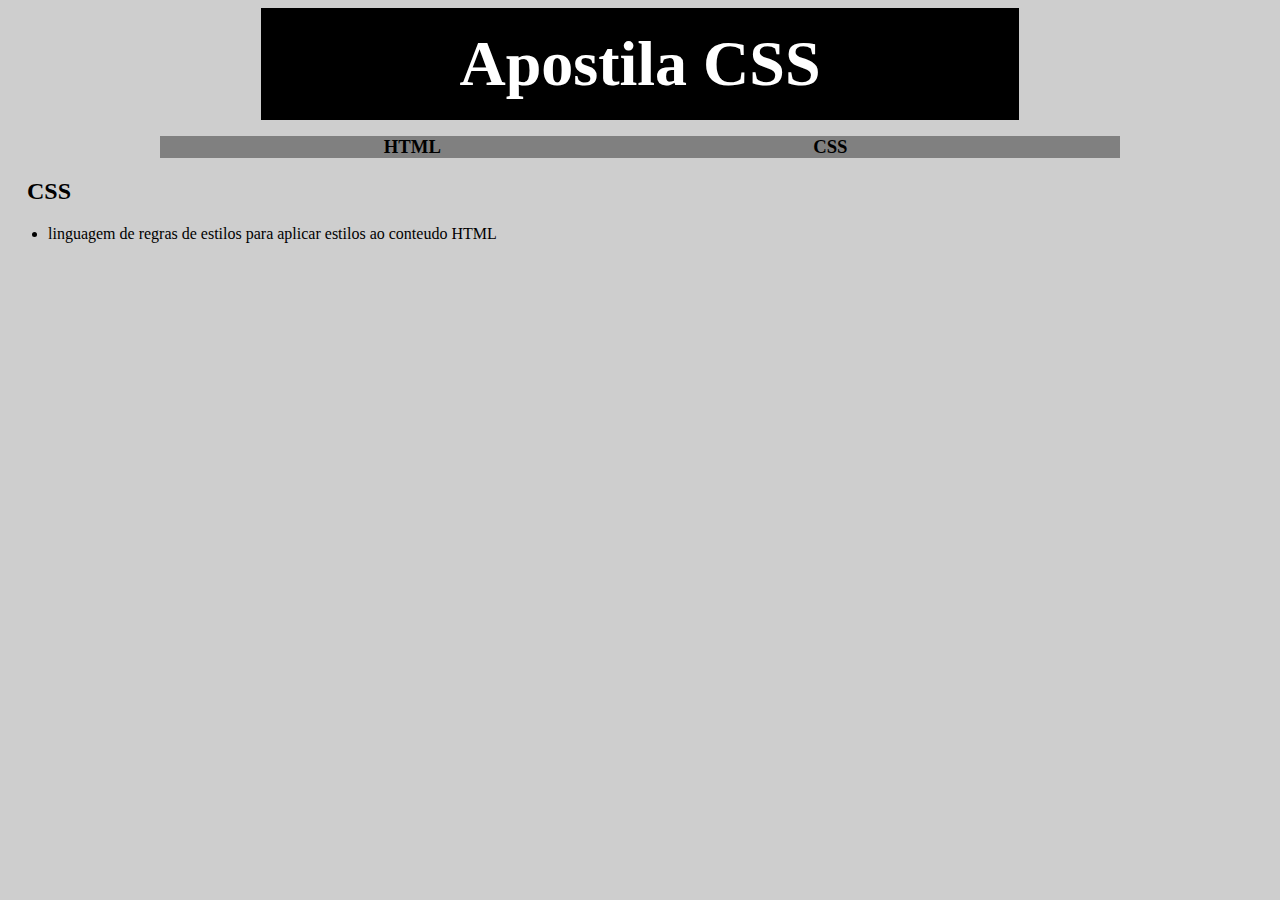
==== pg2.html @ 3d5b209b "Create pg2.html" ====
<!DOCTYPE html>
<html lang="pt-BR">
<head>
    <meta charset="UTF-8">
    <meta name="viewport" content="width=device-width, initial-scale=1.0">
    <title>Apostila HTML/CSS 2</title>
    <link rel="stylesheet" href="estilo.css">
</head>
<body>
    <div>
        <h1 class="titulo">Apostila CSS</h1>
    <header class="cima">
    <ul>
        <li class="header"><a href="index.html" class="links"><h3 class="alinhamento">HTML</h3></a></li>
        <li class="header"><a href="#css" class="links"><h3 class="alinhamento">CSS</h3></a></li>
    </ul>
    </header>
    <h2 id="css" class="css">
        CSS
    </h2>
    <ul>
        <li>
            linguagem de regras de estilos para aplicar estilos ao conteudo HTML
        </li>
    </ul>
    </div>
</body>
</html>
---- estilo.css ----
body{
    background-color: rgb(206, 206, 206);
}
.titulo{
    text-align: center;
    background-color: black;
    padding: 1.5%;
    color: white;
    font-size: 400%;
    margin: 0% 20% 0% 20%;
}
.header{
    display: inline;
    margin: 0% 20% 0% 20%;
}
.links{
    text-decoration: none;
    list-style: none;
    color: black;
}

.cima{
    background-color: gray;
    margin: 0% 12% 0% 12%;
}
.links:hover{
    color: white;
}
.alinhamento{
    display: inline;
}
.html{
    margin-left: 1.5%;
}
.css{
    margin-left: 1.5%;
}
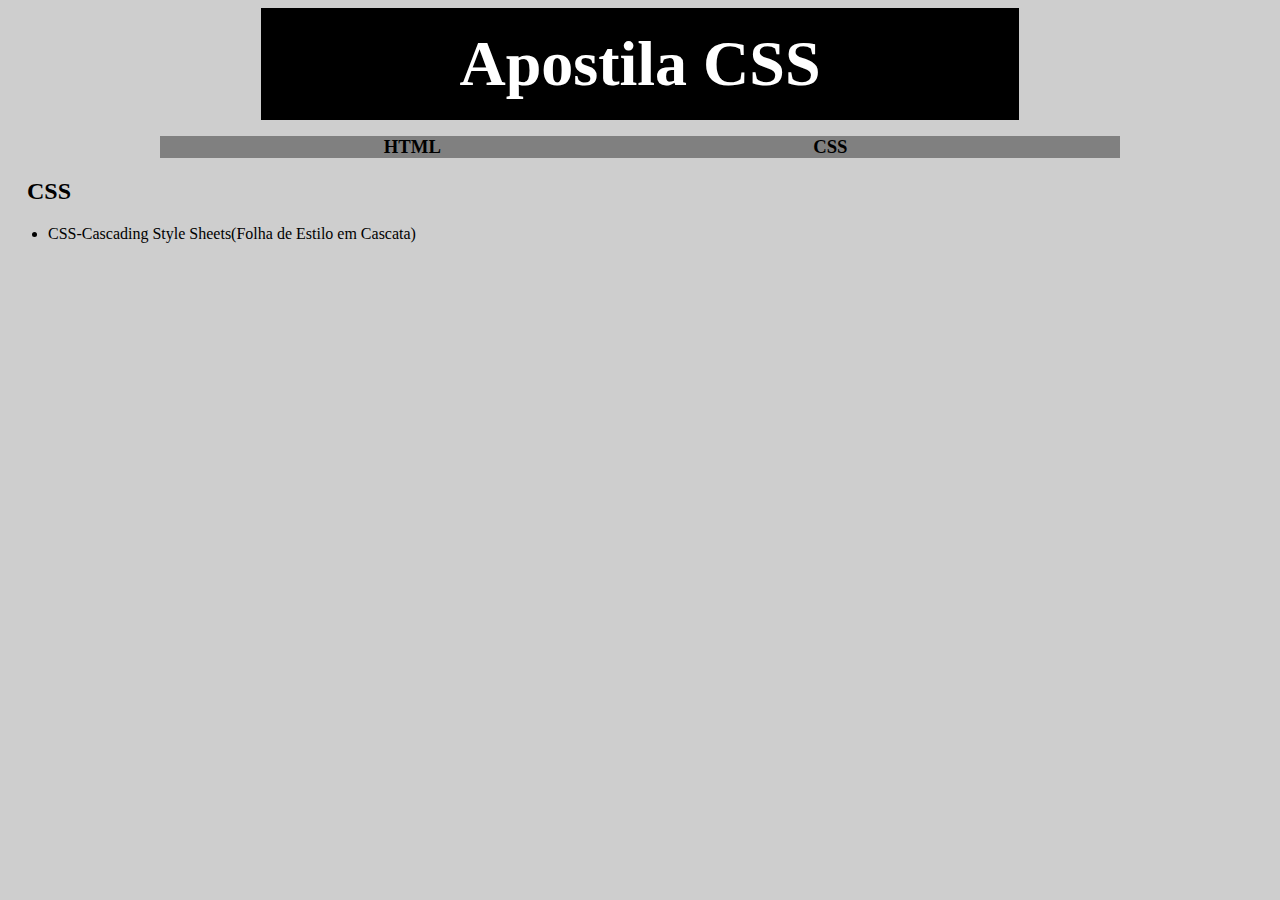
==== commit 4d806ea6: "Update pg2.html" ====
--- a/pg2.html
+++ b/pg2.html
@@ -20,7 +20,7 @@
     </h2>
     <ul>
         <li>
-            linguagem de regras de estilos para aplicar estilos ao conteudo HTML
+            CSS-Cascading Style Sheets(Folha de Estilo em Cascata)
         </li>
     </ul>
     </div>
